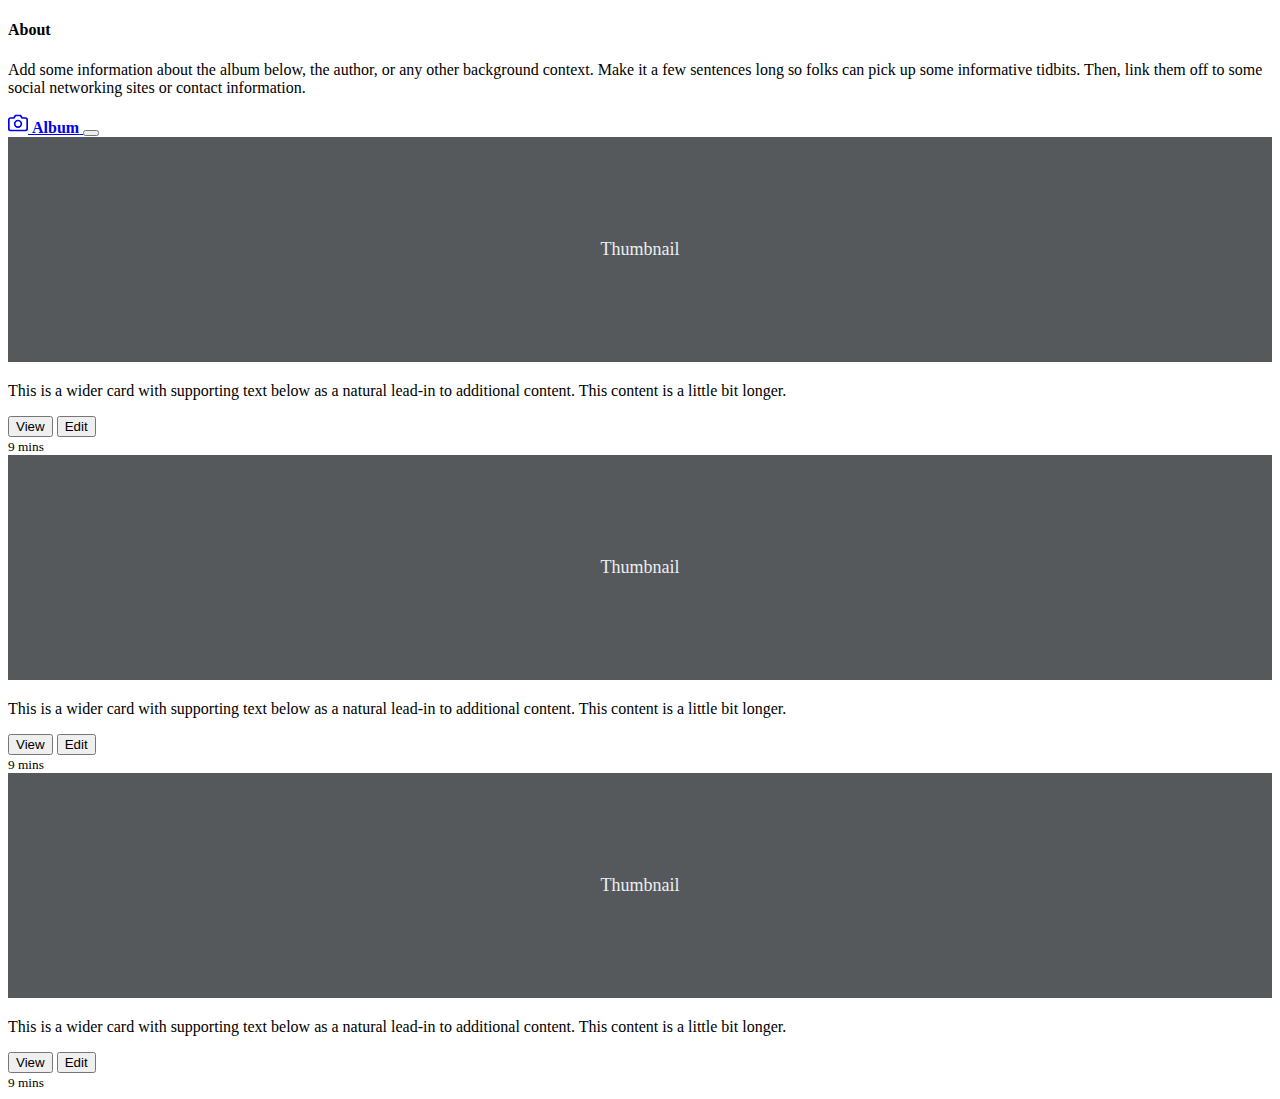
==== index2.html @ c894ee92 "wallah" ====
<!DOCTYPE html>
<html lang="en">
<head>
    <meta charset="UTF-8">
    <meta http-equiv="X-UA-Compatible" content="IE=edge">
    <meta name="viewport" content="width=device-width, initial-scale=1.0">
    <title>varotra</title>
    <link href="https://cdn.jsdelivr.net/npm/bootstrap@5.0.2/dist/css/bootstrap.min.css" rel="stylesheet" integrity="sha384-EVSTQN3/azprG1Anm3QDgpJLIm9Nao0Yz1ztcQTwFspd3yD65VohhpuuCOmLASjC" crossorigin="anonymous">
</head>
<body>
    
    <style>
        .bd-placeholder-img {
          font-size: 1.125rem;
          text-anchor: middle;
          -webkit-user-select: none;
          -moz-user-select: none;
          user-select: none;
        }
  
        @media (min-width: 768px) {
          .bd-placeholder-img-lg {
            font-size: 3.5rem;
          }
        }
      </style>
  
  
<header>
<div class="collapse bg-dark" id="navbarHeader">
  <div class="container">
    <div class="row">
      <div class="col-sm-8 col-md-7 py-4">
        <h4 class="text-white">About</h4>
        <p class="text-muted">Add some information about the album below, the author, or any other background context. Make it a few sentences long so folks can pick up some informative tidbits. Then, link them off to some social networking sites or contact information.</p>
      </div>
    </div>
  </div>
</div>
<div class="navbar navbar-dark bg-dark shadow-sm">
  <div class="container">
    <a href="#" class="navbar-brand d-flex align-items-center">
      <svg xmlns="http://www.w3.org/2000/svg" width="20" height="20" fill="none" stroke="currentColor" stroke-linecap="round" stroke-linejoin="round" stroke-width="2" aria-hidden="true" class="me-2" viewBox="0 0 24 24"><path d="M23 19a2 2 0 0 1-2 2H3a2 2 0 0 1-2-2V8a2 2 0 0 1 2-2h4l2-3h6l2 3h4a2 2 0 0 1 2 2z"/><circle cx="12" cy="13" r="4"/></svg>
      <strong>Album</strong>
    </a>
    <button class="navbar-toggler" type="button" data-bs-toggle="collapse" data-bs-target="#navbarHeader" aria-controls="navbarHeader" aria-expanded="false" aria-label="Toggle navigation">
      <span class="navbar-toggler-icon"></span>
    </button>
  </div>
</div>
</header>

<main>

<div class="album py-5 bg-light">
  <div class="container">

    <div class="row row-cols-1 row-cols-sm-2 row-cols-md-3 g-3">
      <div class="col">
        <div class="card shadow-sm">
          <svg class="bd-placeholder-img card-img-top" width="100%" height="225" xmlns="http://www.w3.org/2000/svg" role="img" aria-label="Placeholder: Thumbnail" preserveAspectRatio="xMidYMid slice" focusable="false"><title>Placeholder</title><rect width="100%" height="100%" fill="#55595c"/><text x="50%" y="50%" fill="#eceeef" dy=".3em">Thumbnail</text></svg>

          <div class="card-body">
            <p class="card-text">This is a wider card with supporting text below as a natural lead-in to additional content. This content is a little bit longer.</p>
            <div class="d-flex justify-content-between align-items-center">
              <div class="btn-group">
                <button type="button" class="btn btn-sm btn-outline-secondary">View</button>
                <button type="button" class="btn btn-sm btn-outline-secondary">Edit</button>
              </div>
              <small class="text-muted">9 mins</small>
            </div>
          </div>
        </div>
      </div>
      <div class="col">
        <div class="card shadow-sm">
          <svg class="bd-placeholder-img card-img-top" width="100%" height="225" xmlns="http://www.w3.org/2000/svg" role="img" aria-label="Placeholder: Thumbnail" preserveAspectRatio="xMidYMid slice" focusable="false"><title>Placeholder</title><rect width="100%" height="100%" fill="#55595c"/><text x="50%" y="50%" fill="#eceeef" dy=".3em">Thumbnail</text></svg>

          <div class="card-body">
            <p class="card-text">This is a wider card with supporting text below as a natural lead-in to additional content. This content is a little bit longer.</p>
            <div class="d-flex justify-content-between align-items-center">
              <div class="btn-group">
                <button type="button" class="btn btn-sm btn-outline-secondary">View</button>
                <button type="button" class="btn btn-sm btn-outline-secondary">Edit</button>
              </div>
              <small class="text-muted">9 mins</small>
            </div>
          </div>
        </div>
      </div>
      <div class="col">
        <div class="card shadow-sm">
          <svg class="bd-placeholder-img card-img-top" width="100%" height="225" xmlns="http://www.w3.org/2000/svg" role="img" aria-label="Placeholder: Thumbnail" preserveAspectRatio="xMidYMid slice" focusable="false"><title>Placeholder</title><rect width="100%" height="100%" fill="#55595c"/><text x="50%" y="50%" fill="#eceeef" dy=".3em">Thumbnail</text></svg>

          <div class="card-body">
            <p class="card-text">This is a wider card with supporting text below as a natural lead-in to additional content. This content is a little bit longer.</p>
            <div class="d-flex justify-content-between align-items-center">
              <div class="btn-group">
                <button type="button" class="btn btn-sm btn-outline-secondary">View</button>
                <button type="button" class="btn btn-sm btn-outline-secondary">Edit</button>
              </div>
              <small class="text-muted">9 mins</small>
            </div>
          </div>
        </div>
      </div>

    </div>
  </div>
</body>
</html>
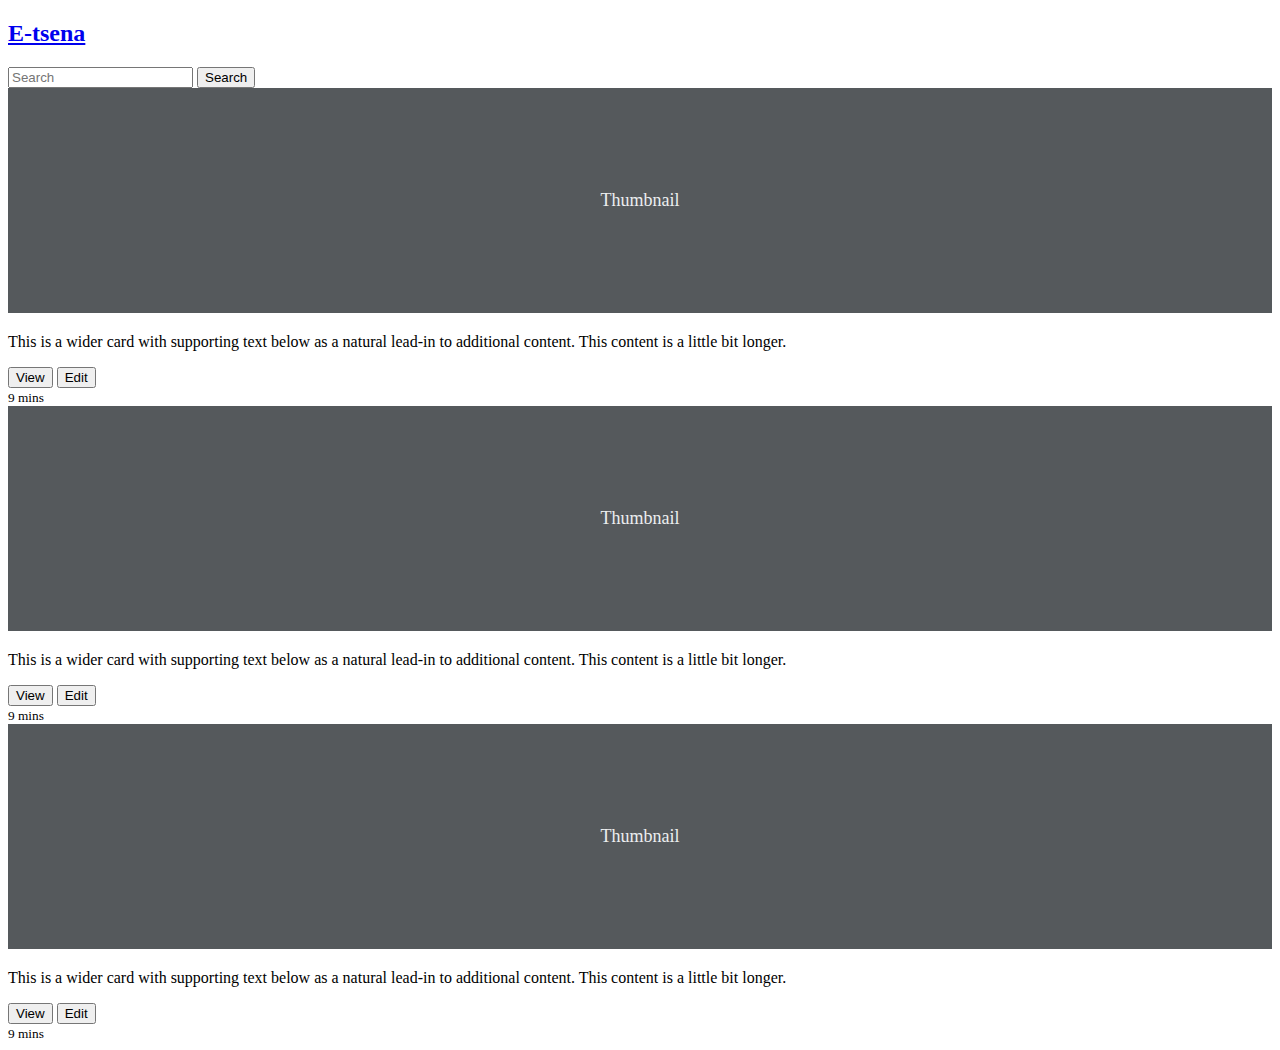
==== commit 05bf19af: "wallah 2" ====
--- a/index2.html
+++ b/index2.html
@@ -27,35 +27,28 @@
   
   
 <header>
-<div class="collapse bg-dark" id="navbarHeader">
-  <div class="container">
-    <div class="row">
-      <div class="col-sm-8 col-md-7 py-4">
-        <h4 class="text-white">About</h4>
-        <p class="text-muted">Add some information about the album below, the author, or any other background context. Make it a few sentences long so folks can pick up some informative tidbits. Then, link them off to some social networking sites or contact information.</p>
-      </div>
-    </div>
-  </div>
-</div>
+
 <div class="navbar navbar-dark bg-dark shadow-sm">
   <div class="container">
     <a href="#" class="navbar-brand d-flex align-items-center">
-      <svg xmlns="http://www.w3.org/2000/svg" width="20" height="20" fill="none" stroke="currentColor" stroke-linecap="round" stroke-linejoin="round" stroke-width="2" aria-hidden="true" class="me-2" viewBox="0 0 24 24"><path d="M23 19a2 2 0 0 1-2 2H3a2 2 0 0 1-2-2V8a2 2 0 0 1 2-2h4l2-3h6l2 3h4a2 2 0 0 1 2 2z"/><circle cx="12" cy="13" r="4"/></svg>
-      <strong>Album</strong>
+      <h2 class="text-warning">E-tsena</h2>
     </a>
-    <button class="navbar-toggler" type="button" data-bs-toggle="collapse" data-bs-target="#navbarHeader" aria-controls="navbarHeader" aria-expanded="false" aria-label="Toggle navigation">
-      <span class="navbar-toggler-icon"></span>
-    </button>
+    
   </div>
 </div>
 </header>
 
 <main>
+    <form class="d-flex">
+        <input class="form-control me-2 w-25 mt-5 mx-5" type="search" placeholder="Search" aria-label="Search">
+        <button class="btn btn-warning" type="submit">Search</button>
+    </form>    
 
 <div class="album py-5 bg-light">
   <div class="container">
 
     <div class="row row-cols-1 row-cols-sm-2 row-cols-md-3 g-3">
+    
       <div class="col">
         <div class="card shadow-sm">
           <svg class="bd-placeholder-img card-img-top" width="100%" height="225" xmlns="http://www.w3.org/2000/svg" role="img" aria-label="Placeholder: Thumbnail" preserveAspectRatio="xMidYMid slice" focusable="false"><title>Placeholder</title><rect width="100%" height="100%" fill="#55595c"/><text x="50%" y="50%" fill="#eceeef" dy=".3em">Thumbnail</text></svg>
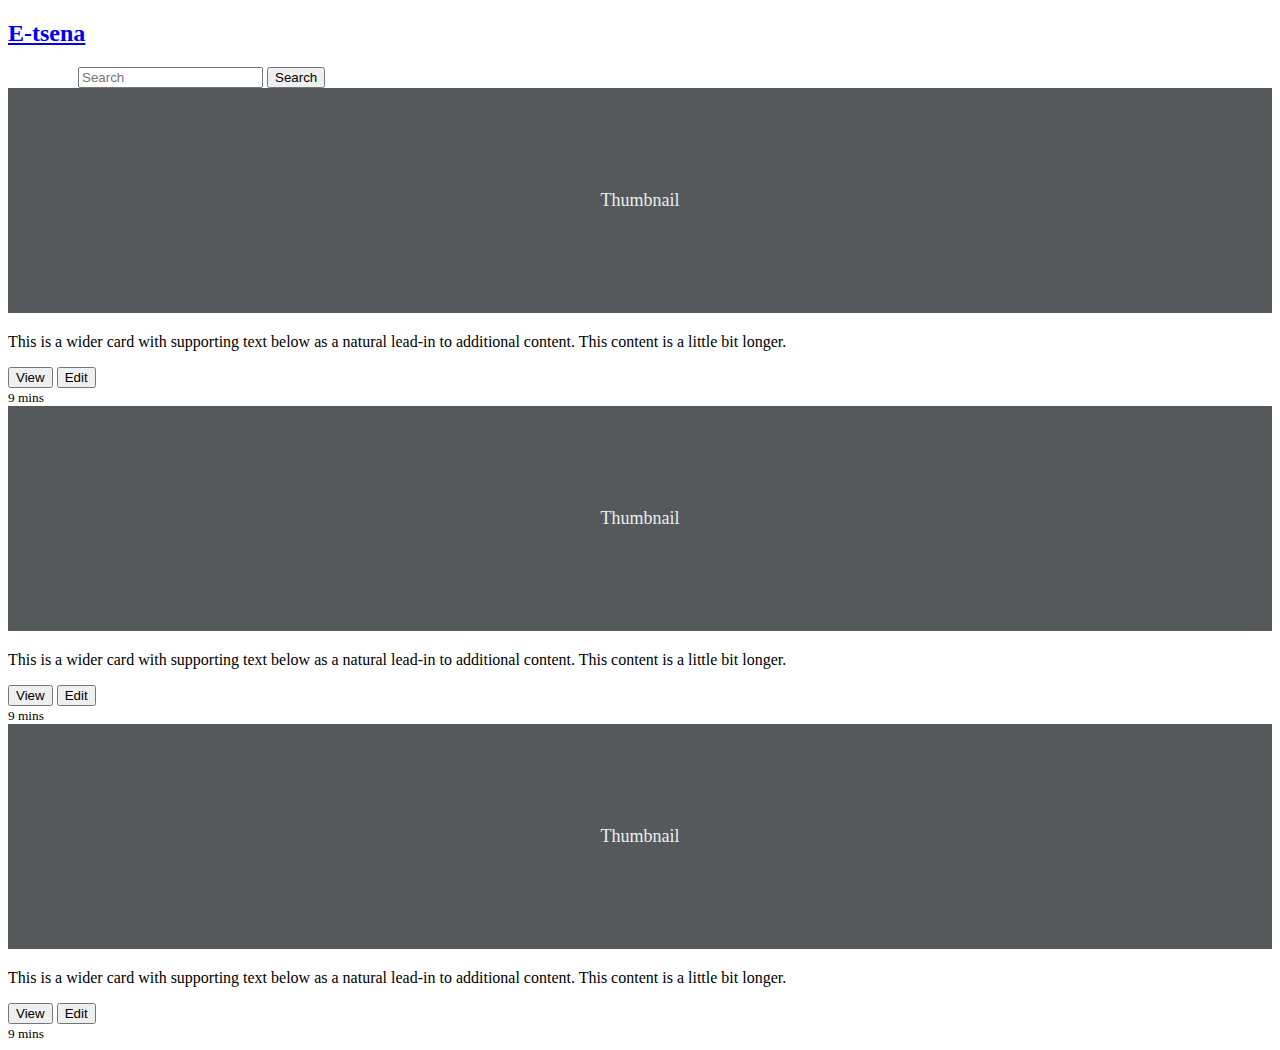
==== commit 708cb306: "juste un peu" ====
--- a/index2.html
+++ b/index2.html
@@ -28,7 +28,7 @@
   
 <header>
 
-<div class="navbar navbar-dark bg-dark shadow-sm">
+<div class="navbar navbar-dark bg-dark shadow-sm m-5">
   <div class="container">
     <a href="#" class="navbar-brand d-flex align-items-center">
       <h2 class="text-warning">E-tsena</h2>
@@ -39,16 +39,14 @@
 </header>
 
 <main>
-    <form class="d-flex">
-        <input class="form-control me-2 w-25 mt-5 mx-5" type="search" placeholder="Search" aria-label="Search">
+    <form class="d-flex mt-5" style="margin-left: 70px;">
+        <input class="form-control me-2 w-25  mx-5" type="search" placeholder="Search" aria-label="Search">
         <button class="btn btn-warning" type="submit">Search</button>
     </form>    
 
 <div class="album py-5 bg-light">
   <div class="container">
-
     <div class="row row-cols-1 row-cols-sm-2 row-cols-md-3 g-3">
-    
       <div class="col">
         <div class="card shadow-sm">
           <svg class="bd-placeholder-img card-img-top" width="100%" height="225" xmlns="http://www.w3.org/2000/svg" role="img" aria-label="Placeholder: Thumbnail" preserveAspectRatio="xMidYMid slice" focusable="false"><title>Placeholder</title><rect width="100%" height="100%" fill="#55595c"/><text x="50%" y="50%" fill="#eceeef" dy=".3em">Thumbnail</text></svg>
